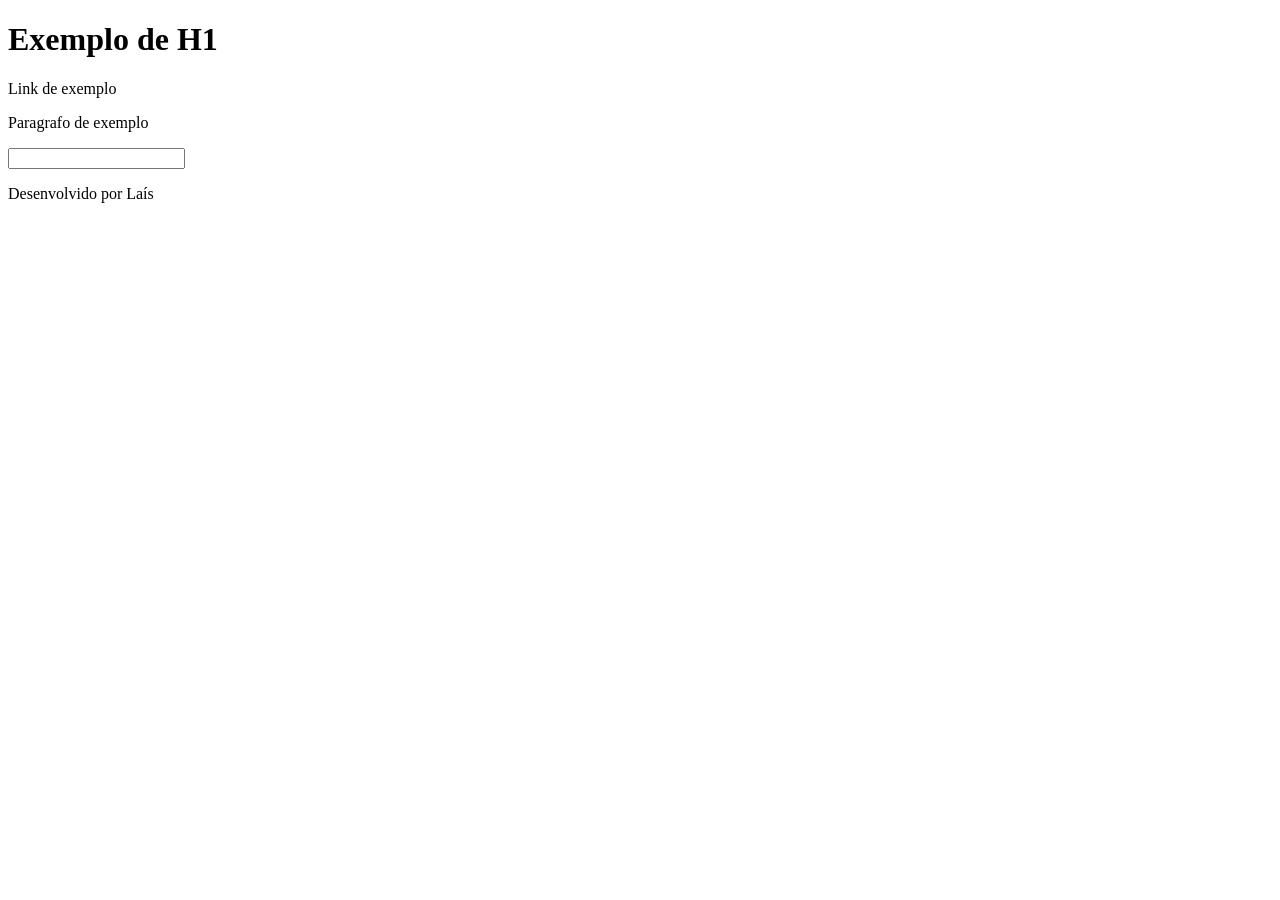
==== exemplo-css/index.html @ a2a060ef "feat: adicionando pasta exemplo de css" ====
<!DOCTYPE html>
<html lang="en">
<head>
    <meta charset="UTF-8">
    <meta name="viewport" content="width=device-width, initial-scale=1.0">
    <link rel="stylesheet" href="styles.css">
    <title>Exemplo de CSS</title>
</head>
<body>
    <header>
        <h1>Exemplo de H1</h1>
    </header>
    <main>
        <a> Link de exemplo</a>
        <p> Paragrafo de exemplo</p>
        <input type="email" name="email" id="email">
    </main>
    <footer>
        <p> Desenvolvido por Laís</p>
    </footer>
</body>
</html>
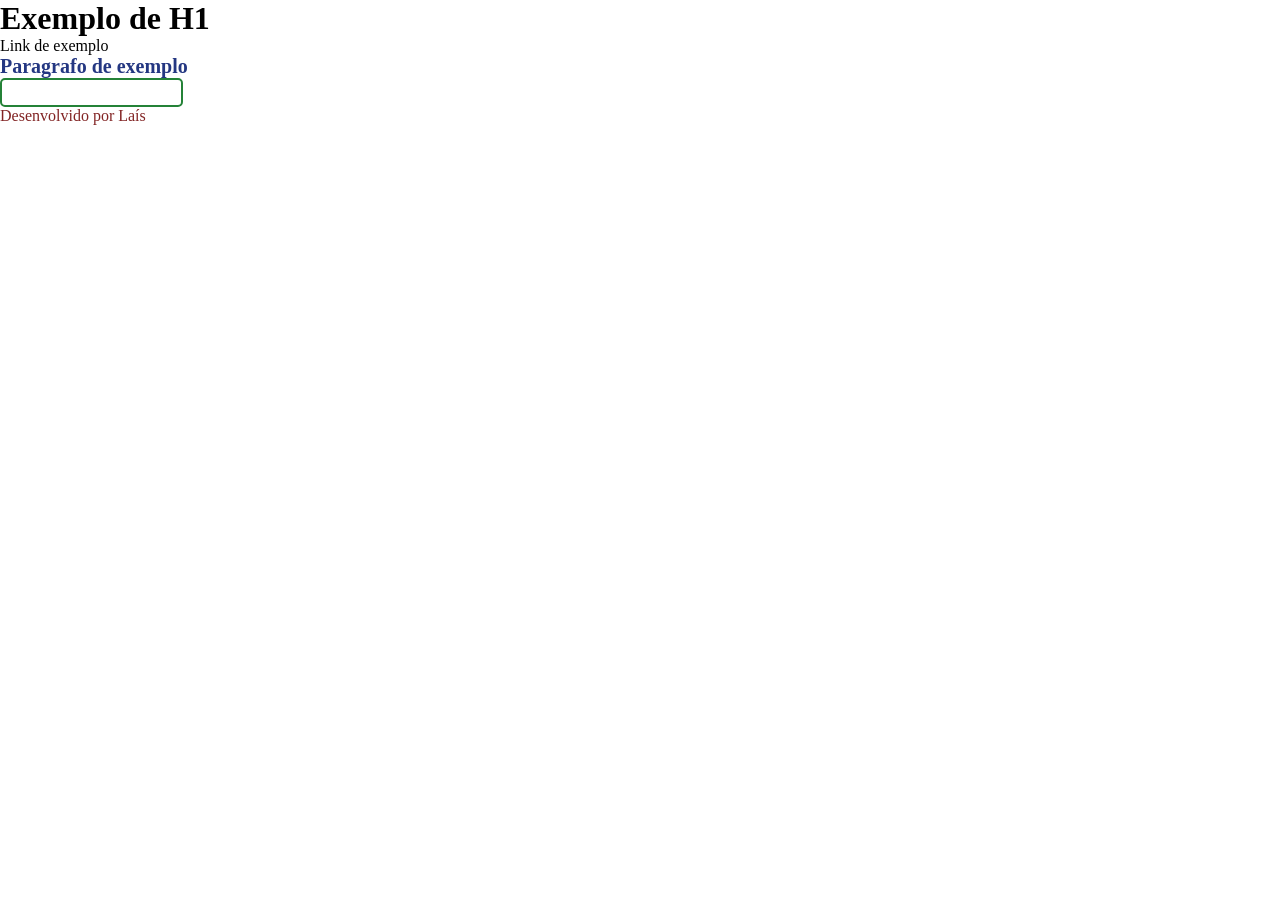
==== commit c0ef732e: "feat: adicionando os conteudos em exemplo-css" ====
--- a/exemplo-css/index.html
+++ b/exemplo-css/index.html
@@ -12,7 +12,7 @@
     </header>
     <main>
         <a> Link de exemplo</a>
-        <p> Paragrafo de exemplo</p>
+        <p class="exemplo-classe"> Paragrafo de exemplo</p>
         <input type="email" name="email" id="email">
     </main>
     <footer>
--- a/exemplo-css/styles.css
+++ b/exemplo-css/styles.css
@@ -0,0 +1,22 @@
+*{
+    margin: 0;
+    padding: 0;
+    box-sizing: border-box;
+}
+
+/* SELETOR POR TAG */
+p{
+    color:rgb(130, 36, 36)
+}
+
+.exemplo-classe{
+    color:rgb(36, 55, 130);
+    font-size: 20px;
+    font-weight: bold;
+}   
+
+#email{
+    border: 2px solid rgb(36, 130, 55);
+    padding: 5px;
+    border-radius: 5px;
+}
